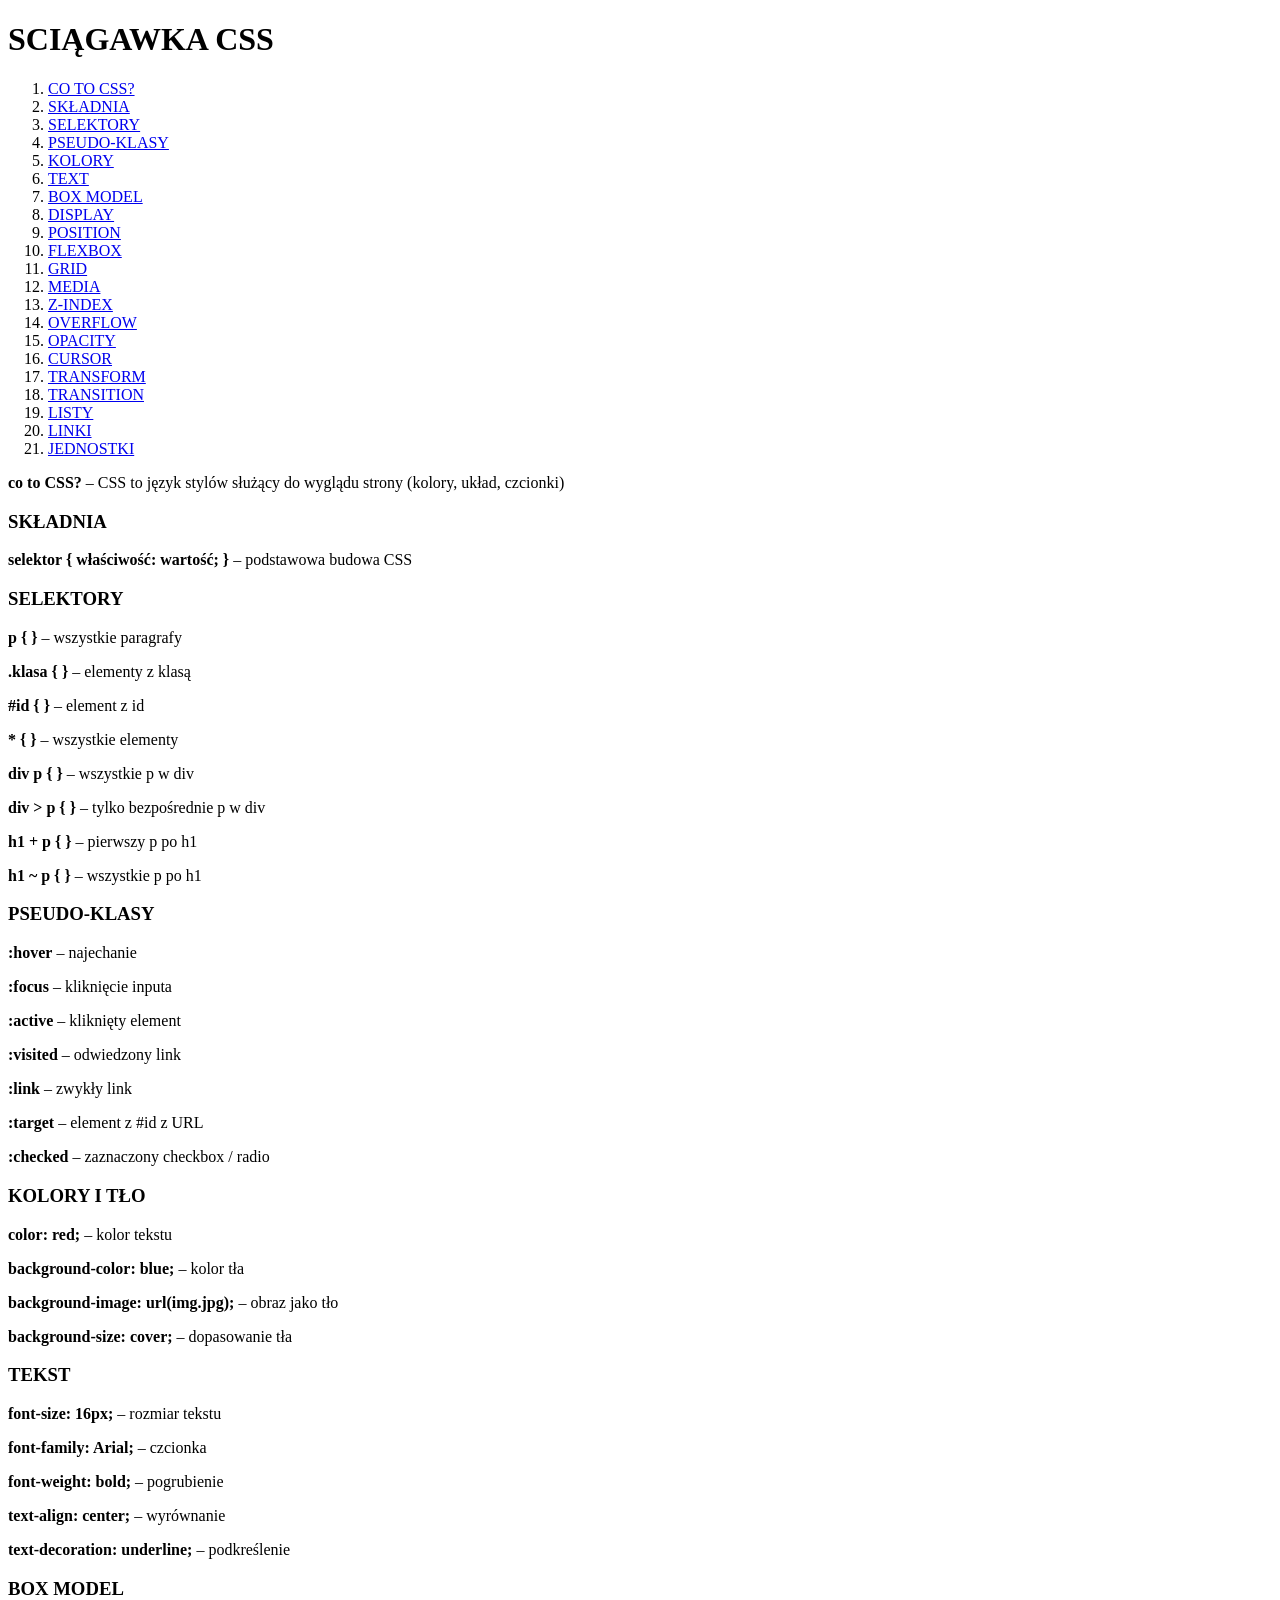
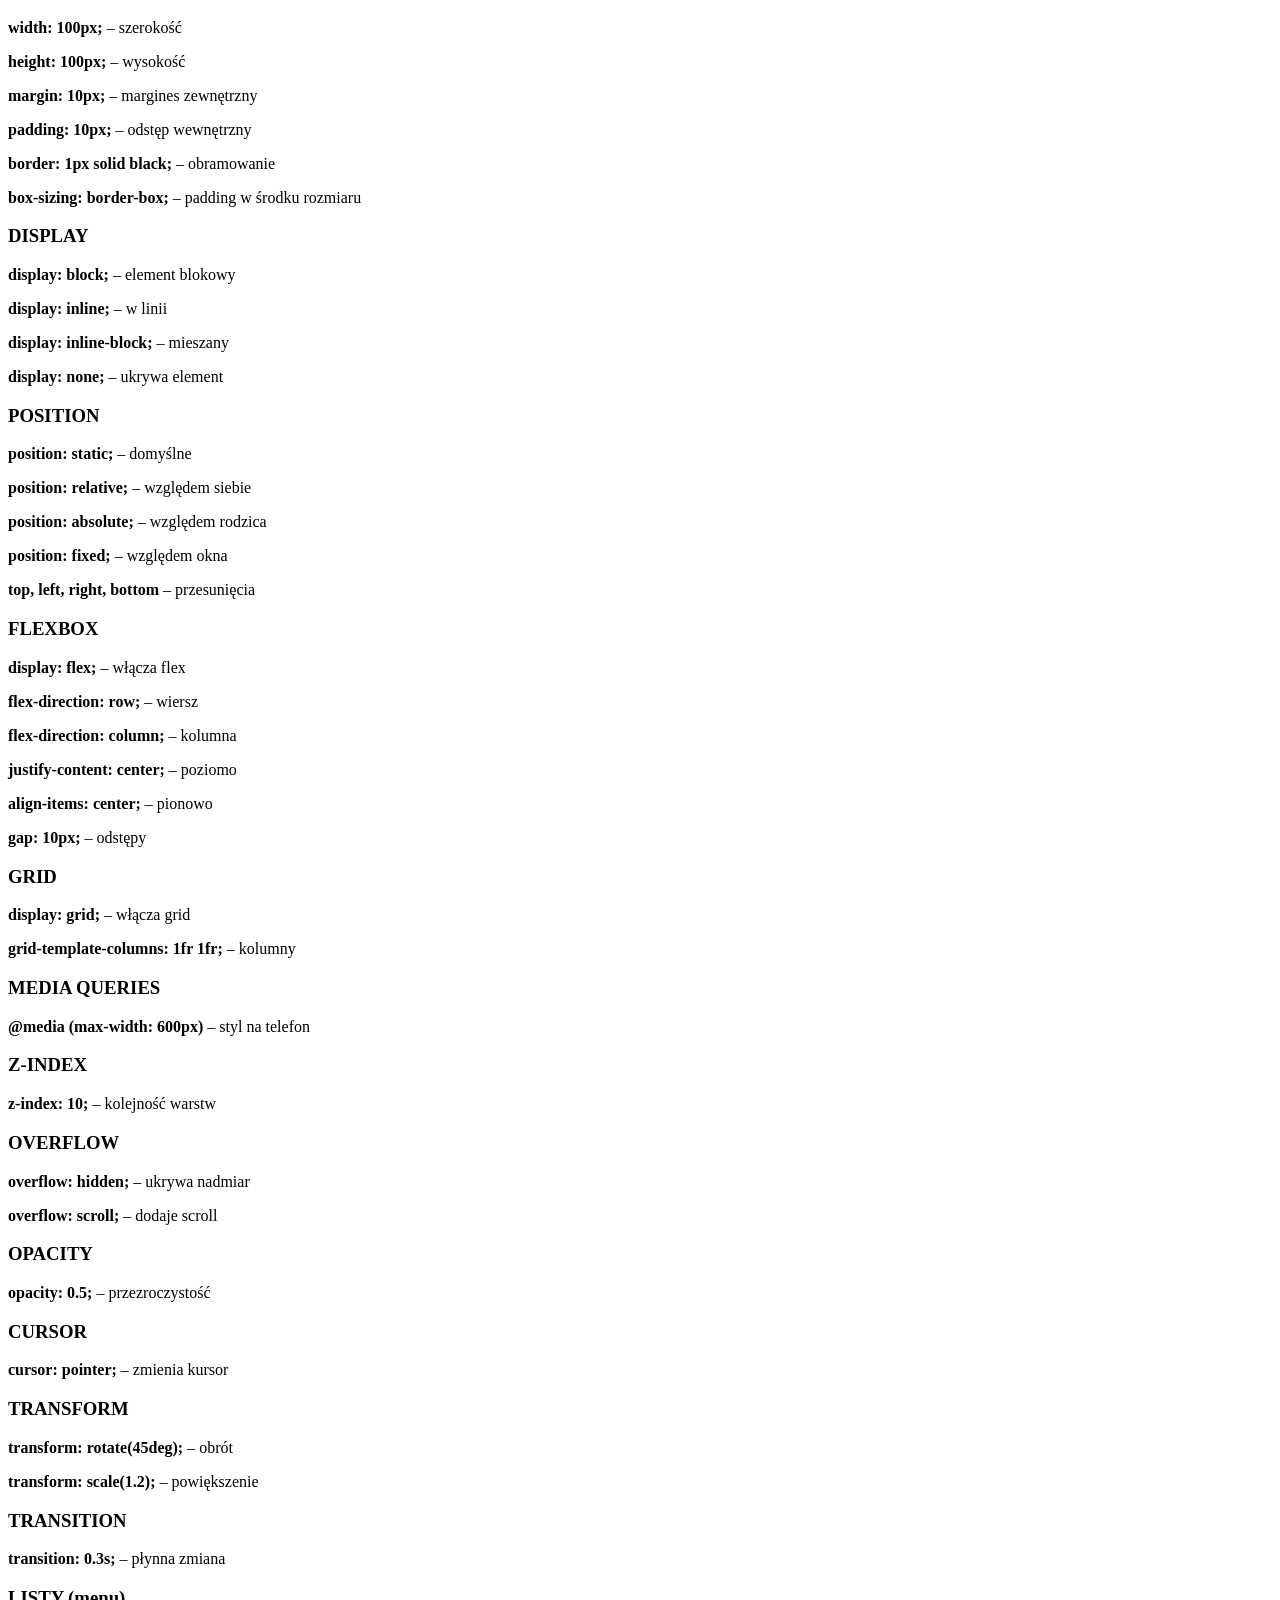
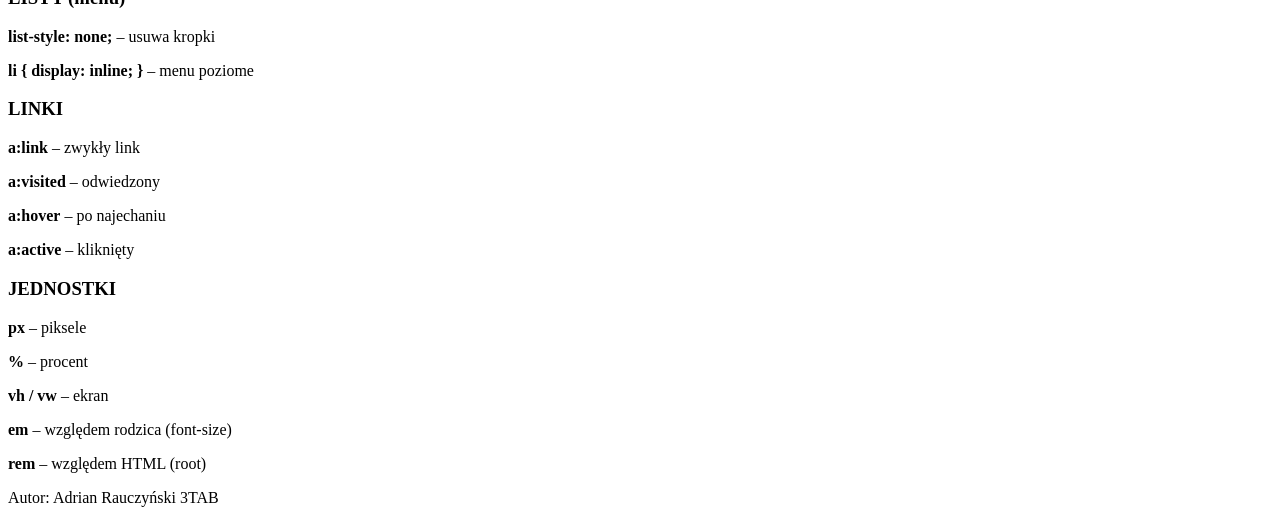
==== css/css.html @ 20df04f3 "utworzenie 2 sciagawek z js oraz css" ====
<!DOCTYPE html>
<html lang="pl">
<head>
    <meta charset="UTF-8">
    <meta name="viewport" content="width=device-width, initial-scale=1.0">
    <title>CSS</title>
    <link rel="stylesheet" href="styl.css">
    <link rel="icon" href="jeż.png" type="image/png">
</head>
<body>
    <header><h1>SCIĄGAWKA CSS</h1>
    
        <article id="naglowek">
        <ol>
           <li> <a href="#css">CO TO CSS?</a> <br/> </li>
           <li> <a href="#skladnia">SKŁADNIA</a> <br/> </li>
           <li> <a href="#selektory">SELEKTORY</a> <br/> </li>
           <li> <a href="#PSEUDO-KLASY">PSEUDO-KLASY</a> <br/> </li>
           <li> <a href="#kolory">KOLORY</a> <br/> </li>
           <li> <a href="#tekst">TEXT</a> <br/> </li>
           <li> <a href="#boxmodel">BOX MODEL</a> <br/> </li>
           <li> <a href="#display">DISPLAY</a> <br/> </li>
           <li> <a href="#position">POSITION</a> <br/> </li>
           <li> <a href="#flexbox">FLEXBOX</a> <br/> </li>
           <li> <a href="#grid">GRID</a> <br/> </li>
           <li> <a href="#media">MEDIA</a> <br/> </li>
           <li> <a href="#z-index">Z-INDEX </a> <br/> </li>
           <li> <a href="#overflow">OVERFLOW </a> <br/> </li>
           <li> <a href="#opacity">OPACITY</a> <br/> </li>
           <li> <a href="#cursor">CURSOR</a> <br/> </li>
           <li> <a href="#transform">TRANSFORM</a> <br/> </li>
           <li> <a href="#transition">TRANSITION</a> <br/> </li>
           <li> <a href="#list">LISTY</a> <br/> </li>
           <li> <a href="#linki">LINKI</a> <br/> </li>
           <li> <a href="#jednostki">JEDNOSTKI</a> <br/> </li>
        </ol>
        </article>
    </header>
    
    
<article id="css">
<p><b>co to CSS?</b> – CSS to język stylów służący do wyglądu strony (kolory, układ, czcionki)</p>
</article>
<article id="skladnia">
<h3>SKŁADNIA</h3>
<p><b>selektor { właściwość: wartość; }</b> – podstawowa budowa CSS</p>
</article>
<article id="selektory">
<h3>SELEKTORY</h3>
<p><b>p { }</b> – wszystkie paragrafy</p>
<p><b>.klasa { }</b> – elementy z klasą</p>
<p><b>#id { }</b> – element z id</p>
<p><b>* { }</b> – wszystkie elementy</p>
<p><b>div p { }</b> – wszystkie p w div</p>
<p><b>div > p { }</b> – tylko bezpośrednie p w div</p>
<p><b>h1 + p { }</b> – pierwszy p po h1</p>
<p><b>h1 ~ p { }</b> – wszystkie p po h1</p>
</article>
<article id="PSEUDO-KLASY">
<h3>PSEUDO-KLASY</h3>
<p><b>:hover</b>   – najechanie</p>
<p><b>:focus</b>   – kliknięcie inputa</p>
<p><b>:active</b>  – kliknięty element</p>
<p><b>:visited</b> – odwiedzony link</p>
<p><b>:link</b>    – zwykły link</p>
<p><b>:target</b>  – element z #id z URL</p>
<p><b>:checked</b> – zaznaczony checkbox / radio</p>
</article>
<article id="kolory">
<h3>KOLORY I TŁO</h3>
<p><b>color: red;</b> – kolor tekstu</p>
<p><b>background-color: blue;</b> – kolor tła</p>
<p><b>background-image: url(img.jpg);</b> – obraz jako tło</p>
<p><b>background-size: cover;</b> – dopasowanie tła</p>
</article>
<article id="tekst">
<h3>TEKST</h3>
<p><b>font-size: 16px;</b> – rozmiar tekstu</p>
<p><b>font-family: Arial;</b> – czcionka</p>
<p><b>font-weight: bold;</b> – pogrubienie</p>
<p><b>text-align: center;</b> – wyrównanie</p>
<p><b>text-decoration: underline;</b> – podkreślenie</p>
</article>
<article id="boxmodel">
<h3>BOX MODEL</h3>
<p><b>width: 100px;</b> – szerokość</p>
<p><b>height: 100px;</b> – wysokość</p>
<p><b>margin: 10px;</b> – margines zewnętrzny</p>
<p><b>padding: 10px;</b> – odstęp wewnętrzny</p>
<p><b>border: 1px solid black;</b> – obramowanie</p>
<p><b>box-sizing: border-box;</b> – padding w środku rozmiaru</p>
</article>
<article id="display">
<h3>DISPLAY</h3>
<p><b>display: block;</b> – element blokowy</p>
<p><b>display: inline;</b> – w linii</p>
<p><b>display: inline-block;</b> – mieszany</p>
<p><b>display: none;</b> – ukrywa element</p>
</article>
<article id="position">
<h3>POSITION</h3>
<p><b>position: static;</b> – domyślne</p>
<p><b>position: relative;</b> – względem siebie</p>
<p><b>position: absolute;</b> – względem rodzica</p>
<p><b>position: fixed;</b> – względem okna</p>
<p><b>top, left, right, bottom</b> – przesunięcia</p>
</article>
<article id="flexbox">
<h3>FLEXBOX</h3>
<p><b>display: flex;</b> – włącza flex</p>
<p><b>flex-direction: row;</b> – wiersz</p>
<p><b>flex-direction: column;</b> – kolumna</p>
<p><b>justify-content: center;</b> – poziomo</p>
<p><b>align-items: center;</b> – pionowo</p>
<p><b>gap: 10px;</b> – odstępy</p>
</article>
<article id="grid">
<h3>GRID</h3>
<p><b>display: grid;</b> – włącza grid</p>
<p><b>grid-template-columns: 1fr 1fr;</b> – kolumny</p>
</article>
<article id="media">
<h3>MEDIA QUERIES</h3>
<p><b>@media (max-width: 600px)</b> – styl na telefon</p>
</article>
<article id="z-index">
<h3>Z-INDEX</h3>
<p><b>z-index: 10;</b> – kolejność warstw</p>
</article>
<article id="overflow">
<h3>OVERFLOW</h3>
<p><b>overflow: hidden;</b> – ukrywa nadmiar</p>
<p><b>overflow: scroll;</b> – dodaje scroll</p>
</article>
<article id="opacity">
<h3>OPACITY</h3>
<p><b>opacity: 0.5;</b> – przezroczystość</p>
</article>
<article id="cursor">
<h3>CURSOR</h3>
<p><b>cursor: pointer;</b> – zmienia kursor</p>
</article>
<article id="transform">
<h3>TRANSFORM</h3>
<p><b>transform: rotate(45deg);</b> – obrót</p>
<p><b>transform: scale(1.2);</b> – powiększenie</p>
</article>
<article id="transition">
<h3>TRANSITION</h3>
<p><b>transition: 0.3s;</b> – płynna zmiana</p>
</article>
<article id="list">
<h3>LISTY (menu)</h3>
<p><b>list-style: none;</b> – usuwa kropki</p>
<p><b>li { display: inline; }</b> – menu poziome</p>
</article>
<article id="linki">
<h3>LINKI</h3>
<p><b>a:link</b> – zwykły link</p>
<p><b>a:visited</b> – odwiedzony</p>
<p><b>a:hover</b> – po najechaniu</p>
<p><b>a:active</b> – kliknięty</p>

</article>
<article id="jednostki">
<h3>JEDNOSTKI</h3>
<p><b>px</b> – piksele</p>
<p><b>%</b> – procent</p>
<p><b>vh / vw</b> – ekran</p>
<p><b>em</b>   – względem rodzica (font-size)</p>
<p><b>rem</b>  – względem HTML (root)</p>
</article>
<footer>
            <article>
                <p>Autor: Adrian Rauczyński 3TAB</p>
            </article>
        </footer>
    <script>
  window.onbeforeunload = function () {
    window.scrollTo(0, 0);
  };
</script>
</body>
</html>
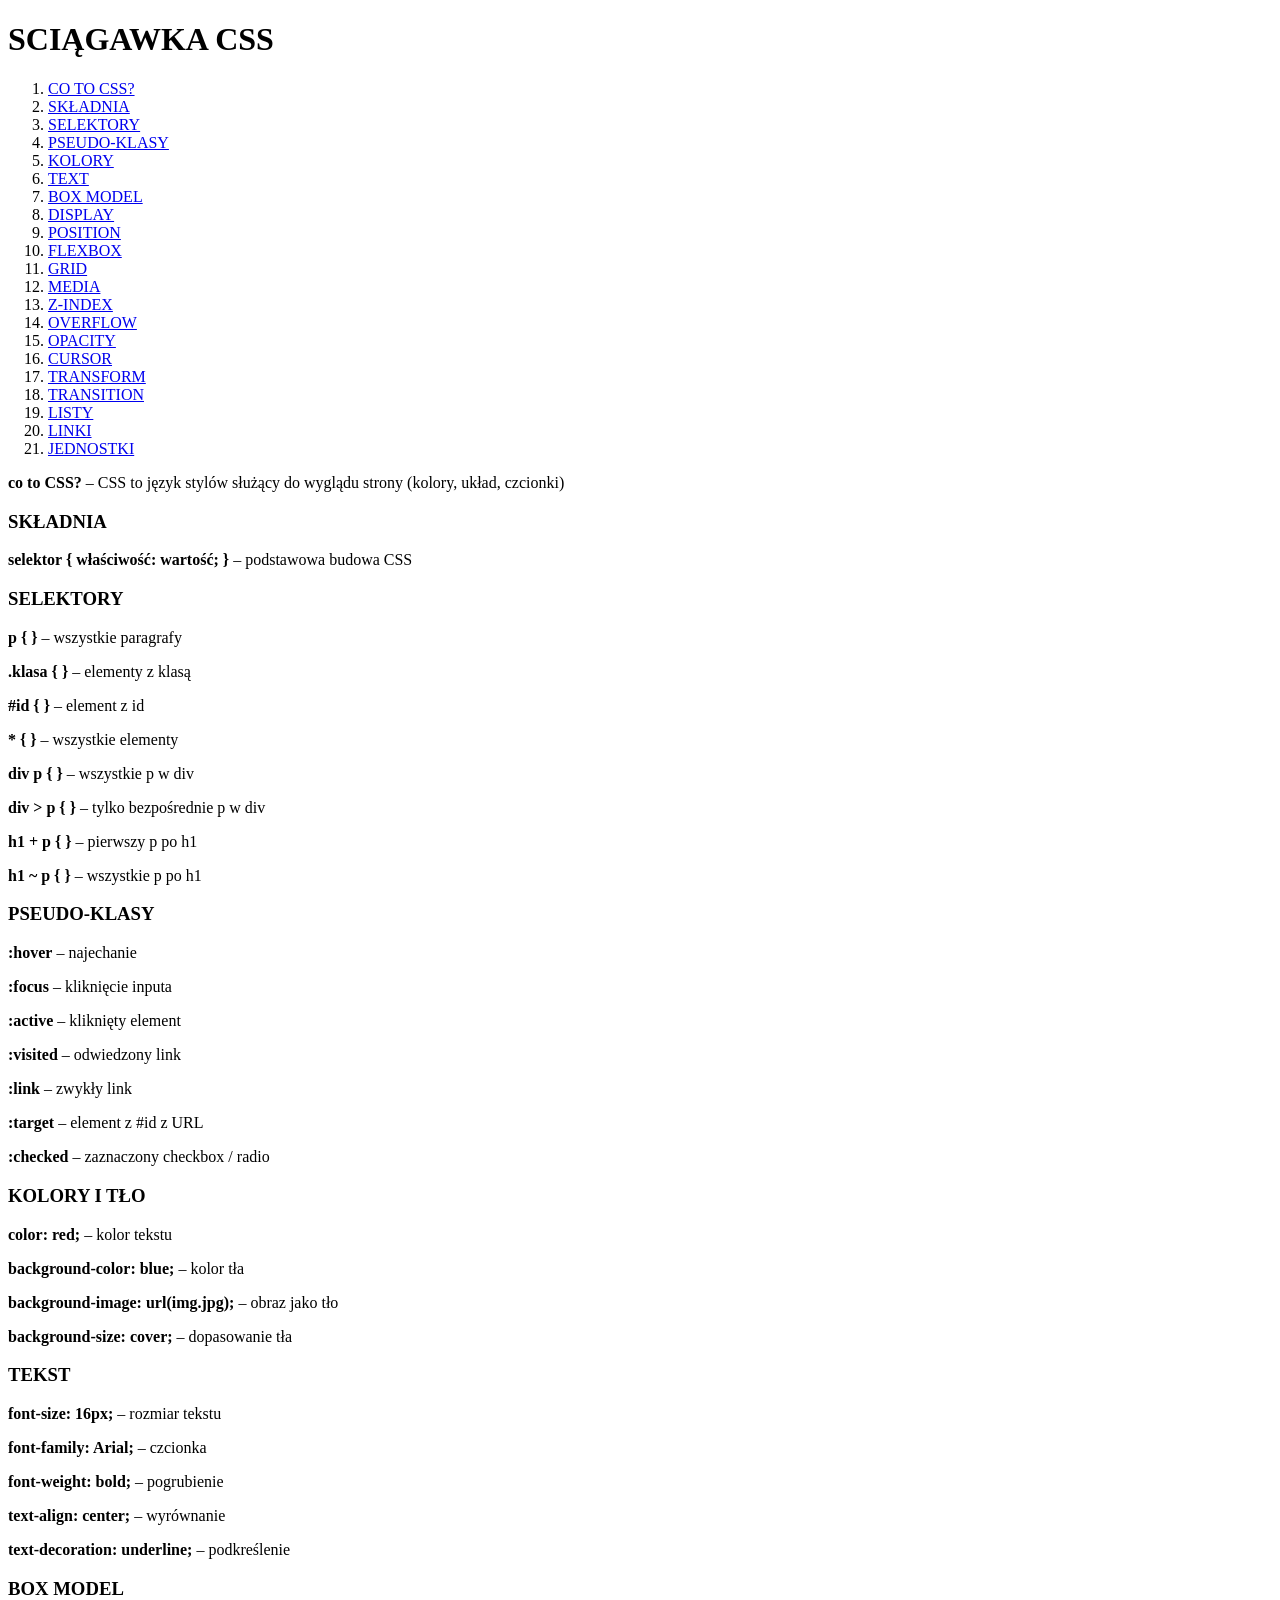
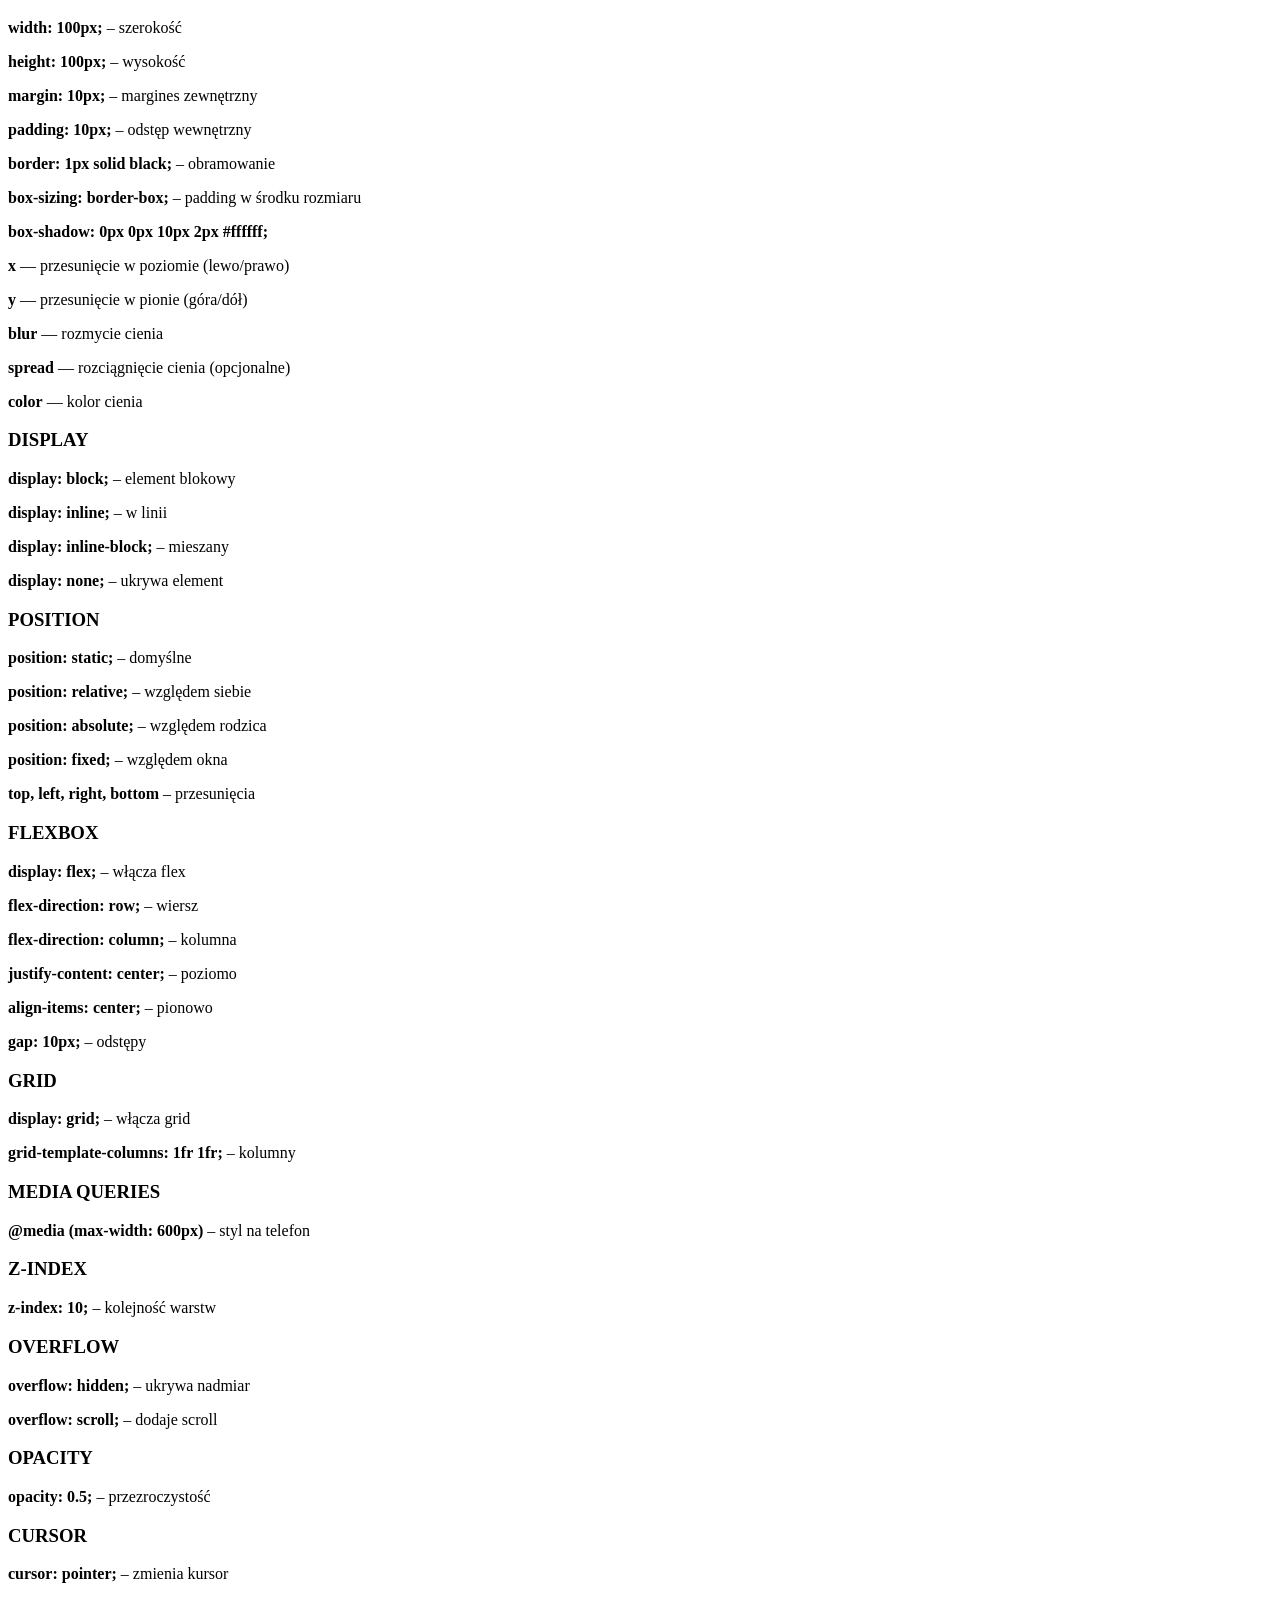
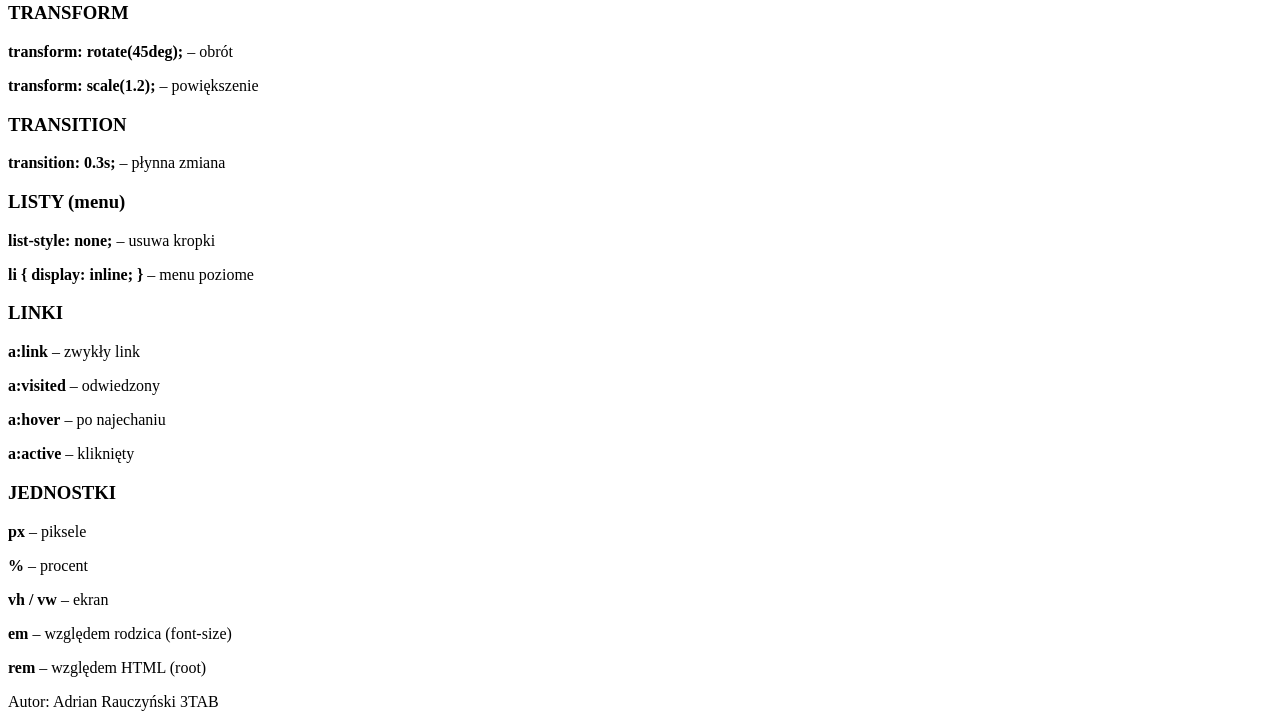
==== commit d6169920: "css poprawka" ====
--- a/css/css.html
+++ b/css/css.html
@@ -89,6 +89,13 @@
 <p><b>padding: 10px;</b> – odstęp wewnętrzny</p>
 <p><b>border: 1px solid black;</b> – obramowanie</p>
 <p><b>box-sizing: border-box;</b> – padding w środku rozmiaru</p>
+<p><b>box-shadow: 0px 0px 10px 2px #ffffff;</b>
+<p><b>x</b> — przesunięcie w poziomie (lewo/prawo)</p>
+<p><b>y</b> — przesunięcie w pionie (góra/dół)</p>
+<p><b>blur</b> — rozmycie cienia</p>
+<p><b>spread</b> — rozciągnięcie cienia (opcjonalne)</p>
+<p><b>color</b> — kolor cienia</p>
+</p>
 </article>
 <article id="display">
 <h3>DISPLAY</h3>
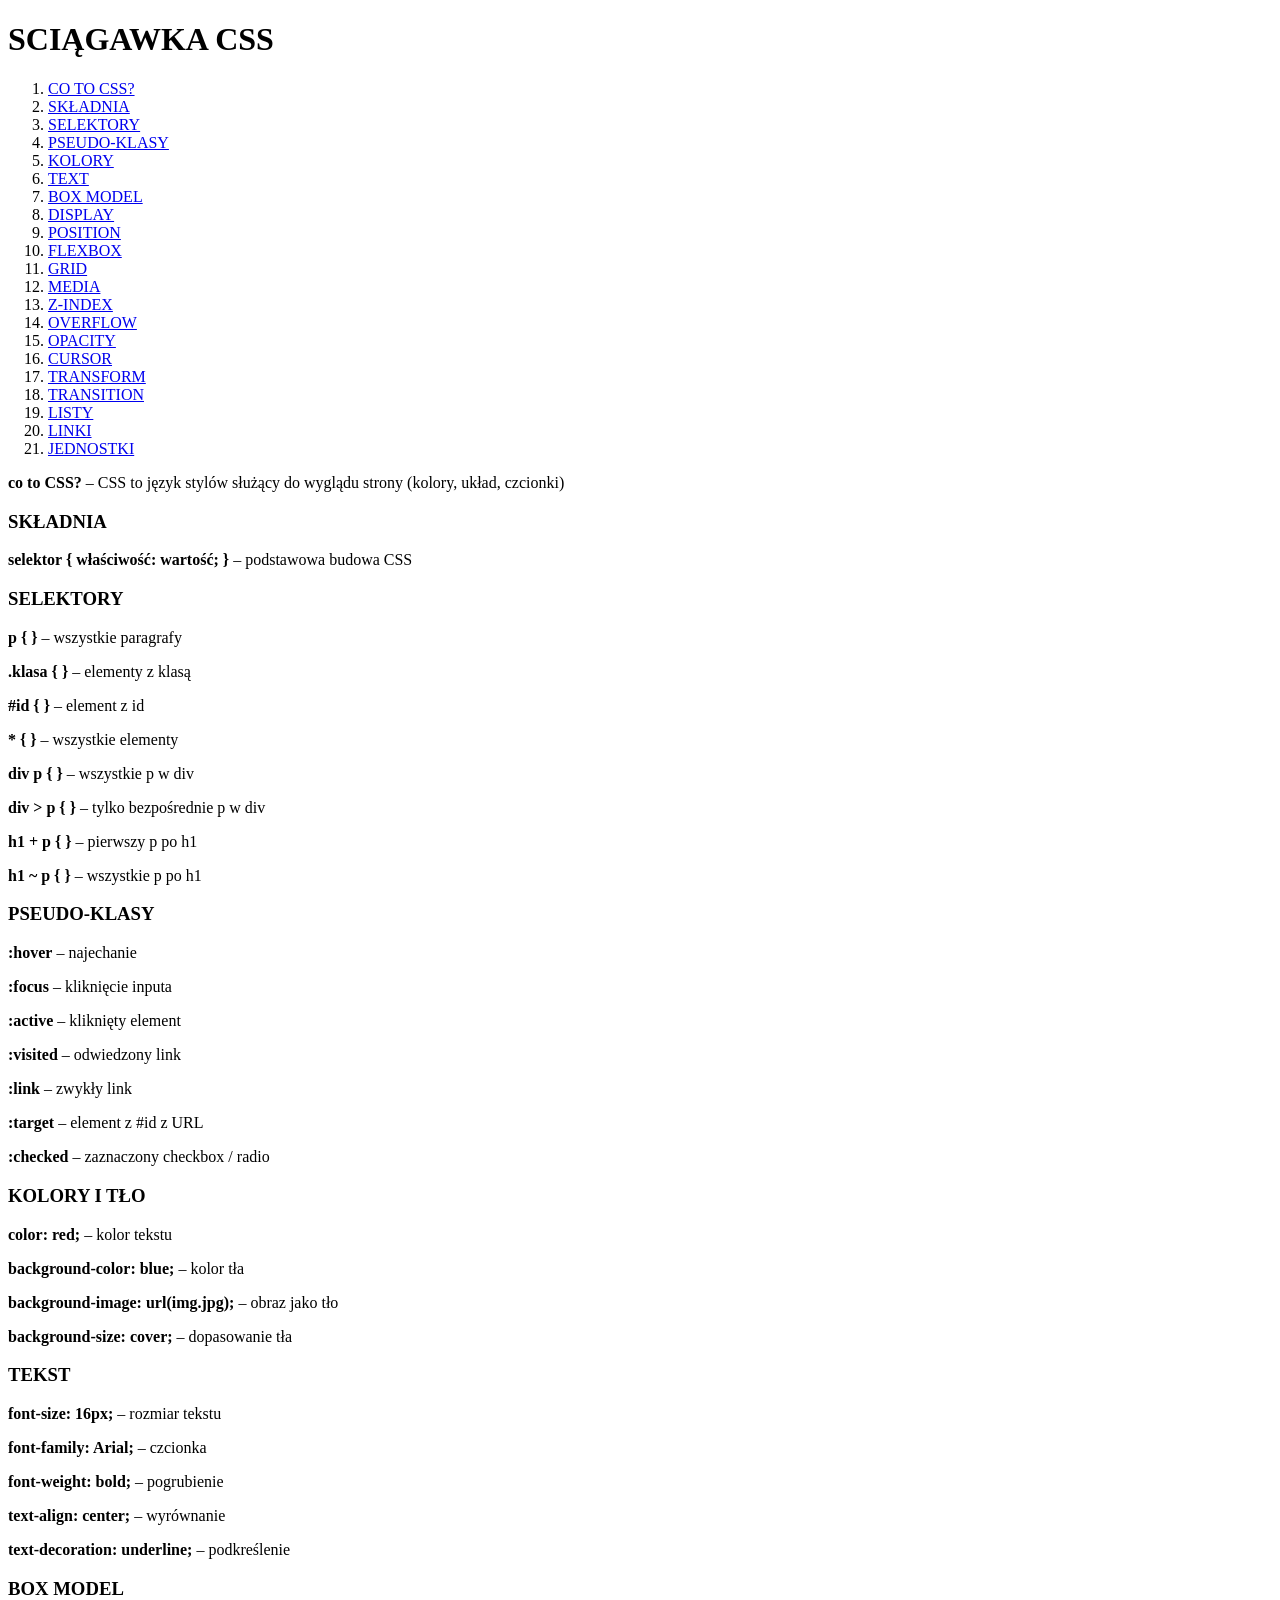
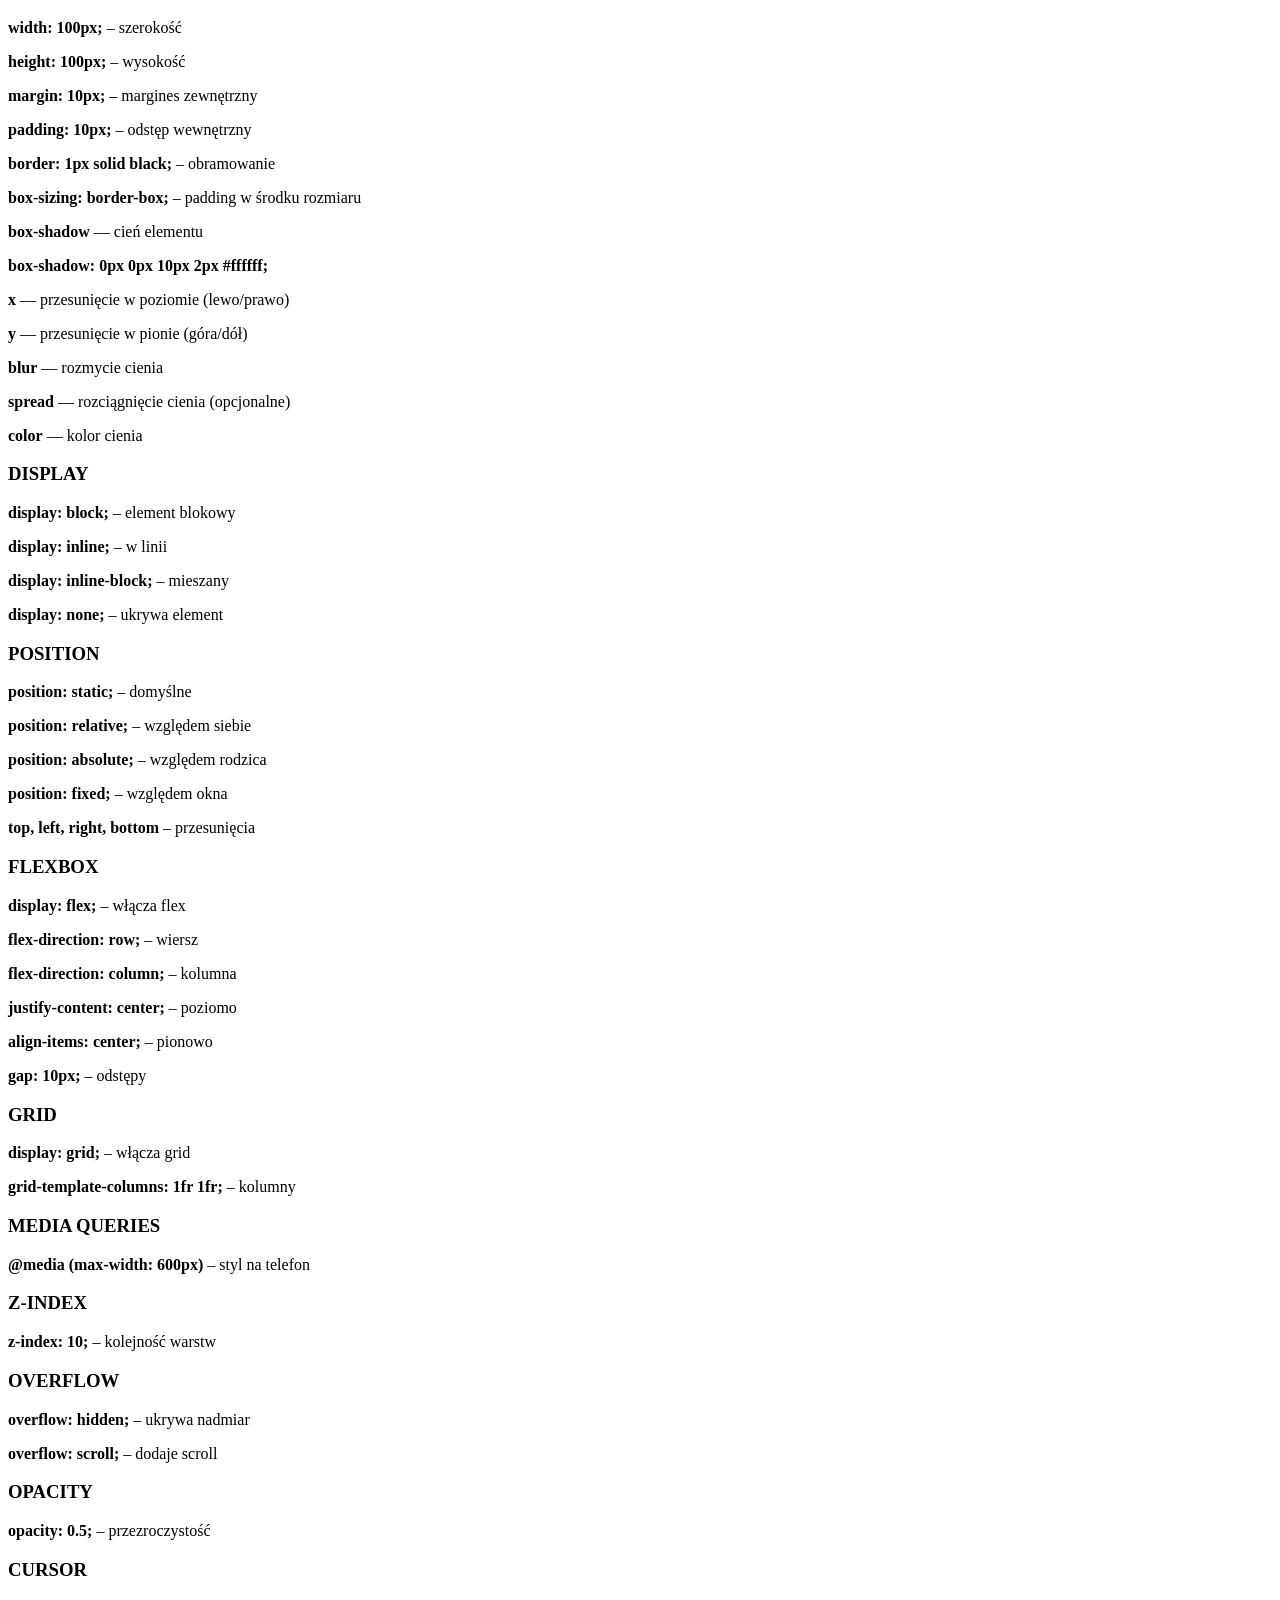
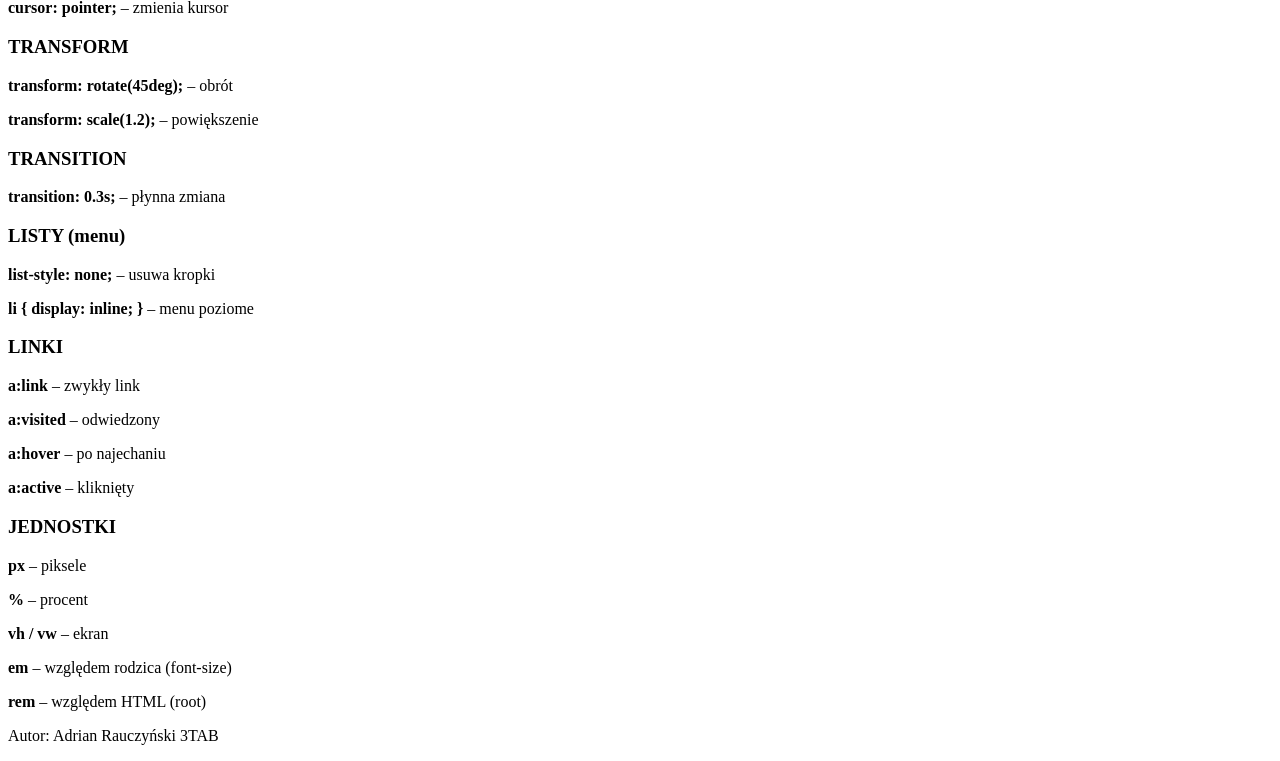
==== commit 57b14051: "poprawka css" ====
--- a/css/css.html
+++ b/css/css.html
@@ -89,6 +89,7 @@
 <p><b>padding: 10px;</b> – odstęp wewnętrzny</p>
 <p><b>border: 1px solid black;</b> – obramowanie</p>
 <p><b>box-sizing: border-box;</b> – padding w środku rozmiaru</p>
+<p><b>box-shadow</b> — cień elementu</p>
 <p><b>box-shadow: 0px 0px 10px 2px #ffffff;</b>
 <p><b>x</b> — przesunięcie w poziomie (lewo/prawo)</p>
 <p><b>y</b> — przesunięcie w pionie (góra/dół)</p>
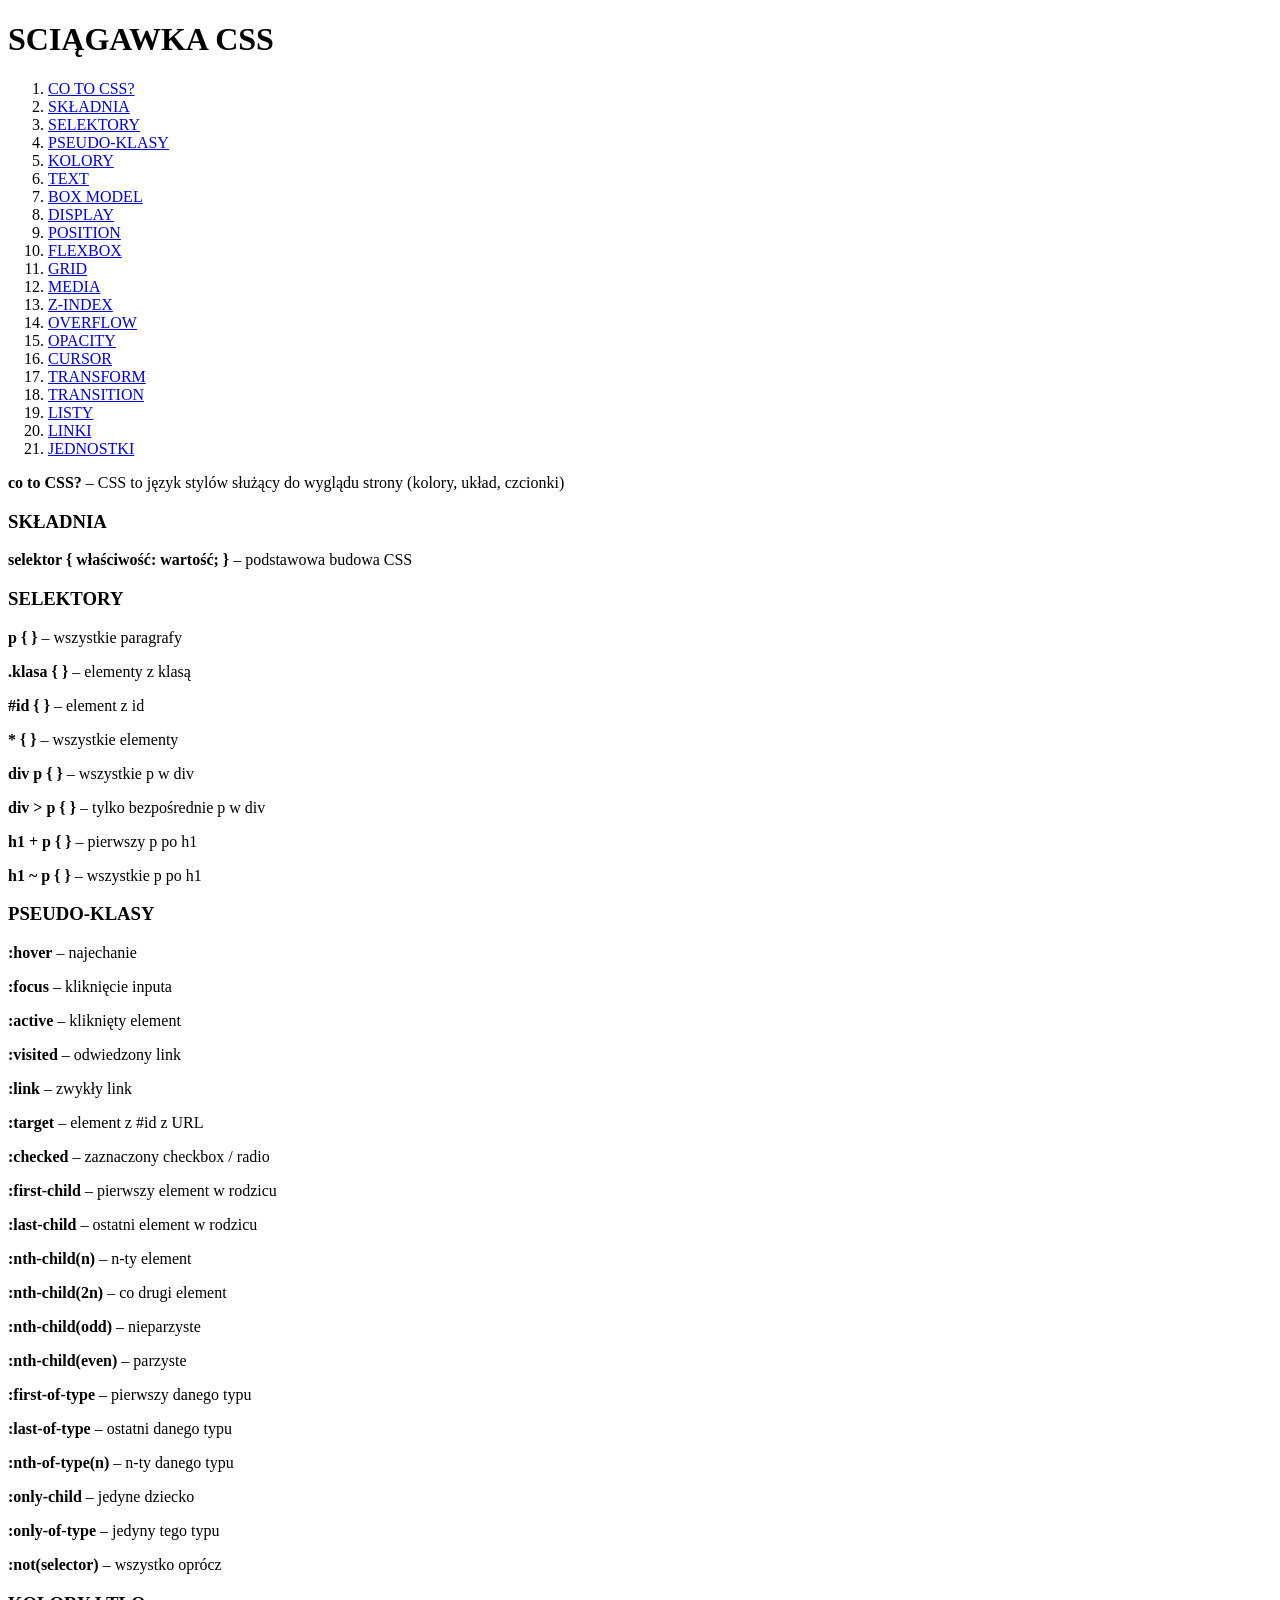
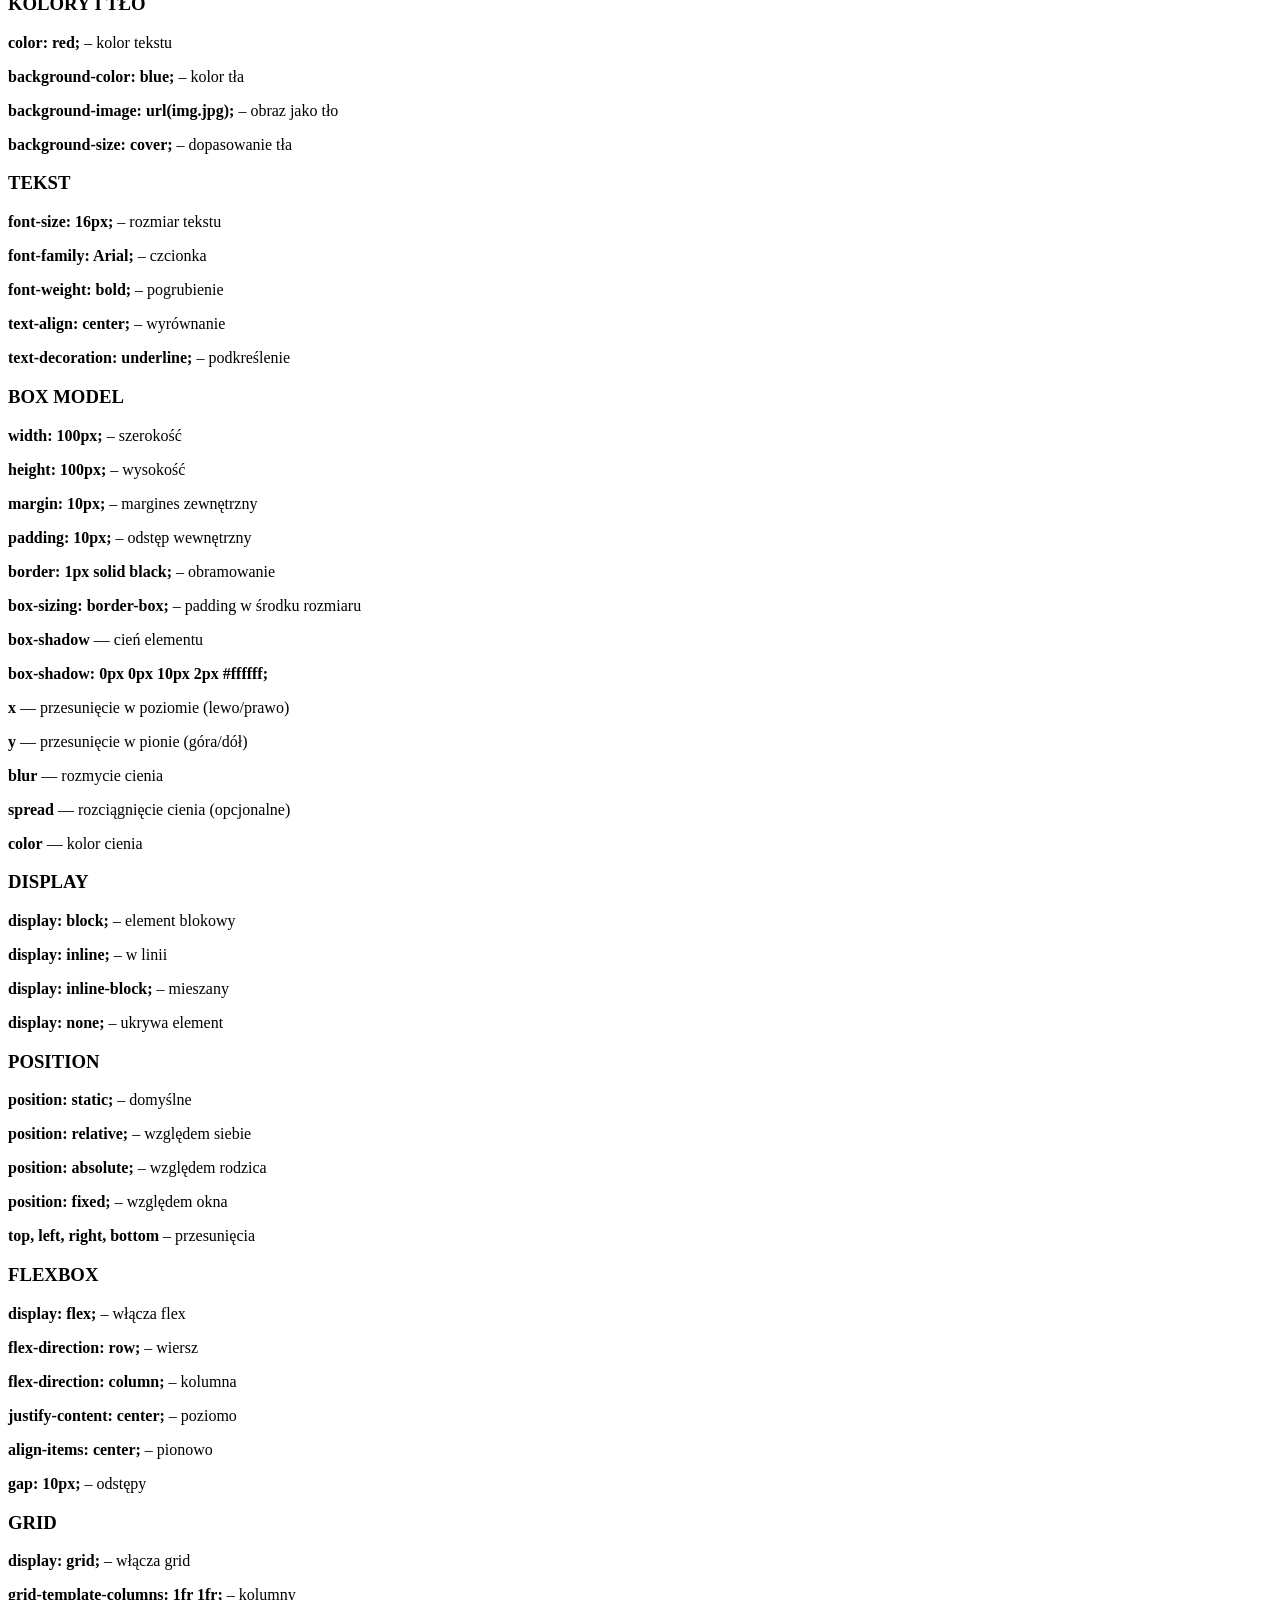
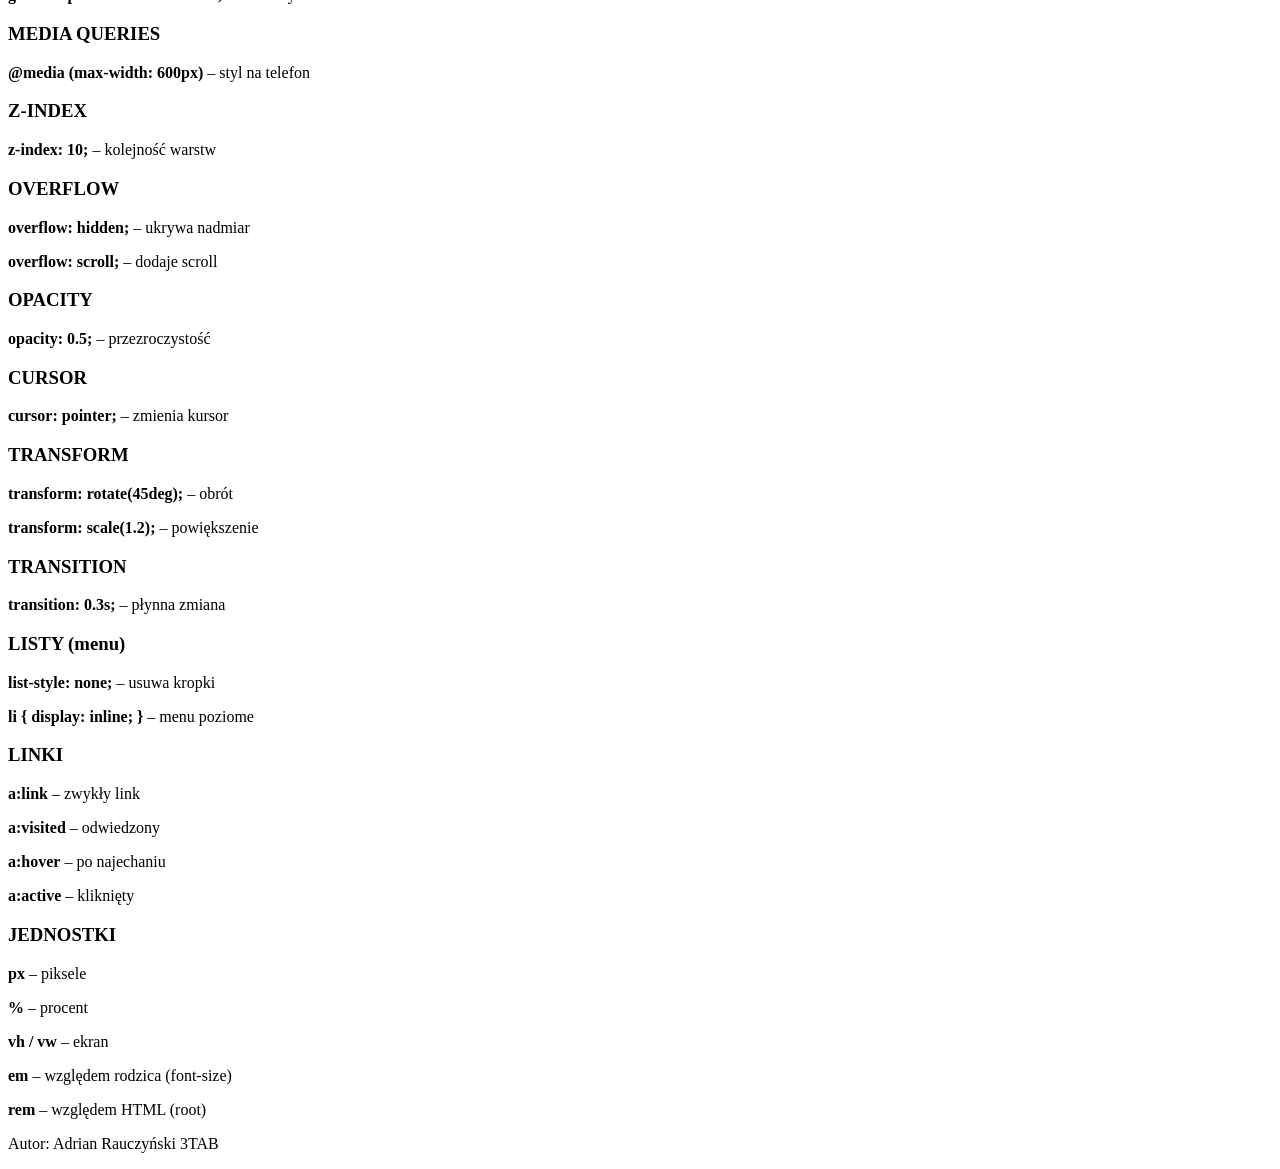
==== commit 291dd194: "poprawa css i js" ====
--- a/css/css.html
+++ b/css/css.html
@@ -65,6 +65,21 @@
 <p><b>:link</b>    – zwykły link</p>
 <p><b>:target</b>  – element z #id z URL</p>
 <p><b>:checked</b> – zaznaczony checkbox / radio</p>
+<p><b>:first-child</b> – pierwszy element w rodzicu</p>
+<p><b>:last-child</b> – ostatni element w rodzicu</p>
+<p><b>:nth-child(n)</b> – n-ty element</p>
+<p><b>:nth-child(2n)</b> – co drugi element</p>
+<p><b>:nth-child(odd)</b> – nieparzyste</p>
+<p><b>:nth-child(even)</b> – parzyste</p>
+
+<p><b>:first-of-type</b> – pierwszy danego typu</p>
+<p><b>:last-of-type</b> – ostatni danego typu</p>
+<p><b>:nth-of-type(n)</b> – n-ty danego typu</p>
+
+<p><b>:only-child</b> – jedyne dziecko</p>
+<p><b>:only-of-type</b> – jedyny tego typu</p>
+
+<p><b>:not(selector)</b> – wszystko oprócz</p>
 </article>
 <article id="kolory">
 <h3>KOLORY I TŁO</h3>
